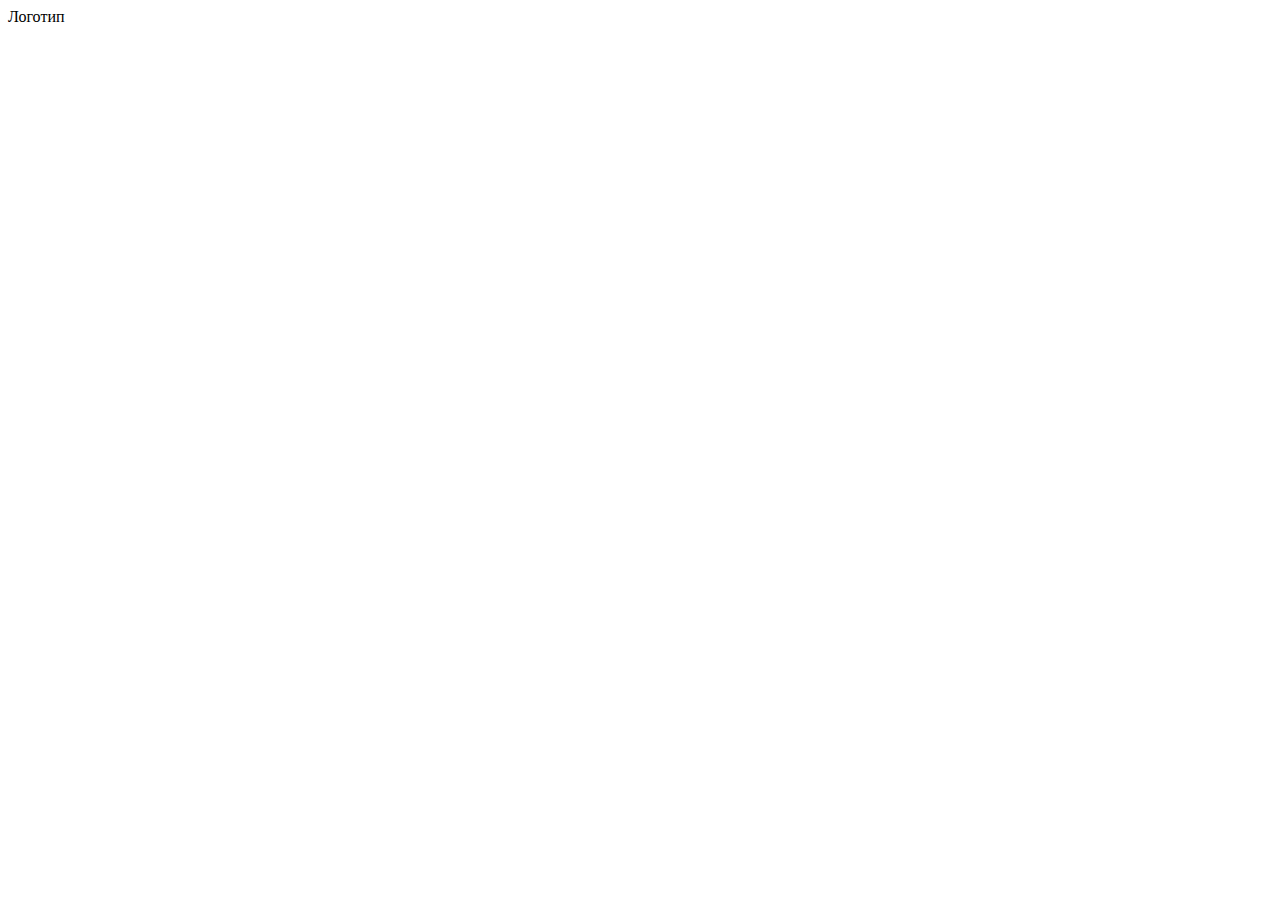
==== boilerplate/index.html @ b795e557 "boilerplate ready" ====
<!DOCTYPE html>
<html lang="ru">
<head>
	<title>Boilerplate</title>
	<meta charset="utf-8">
	<meta description="boilerplate code">
	<meta keywords="boilerplate, test">
</head>
<body>
	<div>
		<header>
			<div>Логотип</div>
			<nav></nav>
		</header>
		<main>
			<section></section>
			<section></section>
		</main>
		<footer>
			<div></div>
		</footer>
	</div>	
</body>
</html>
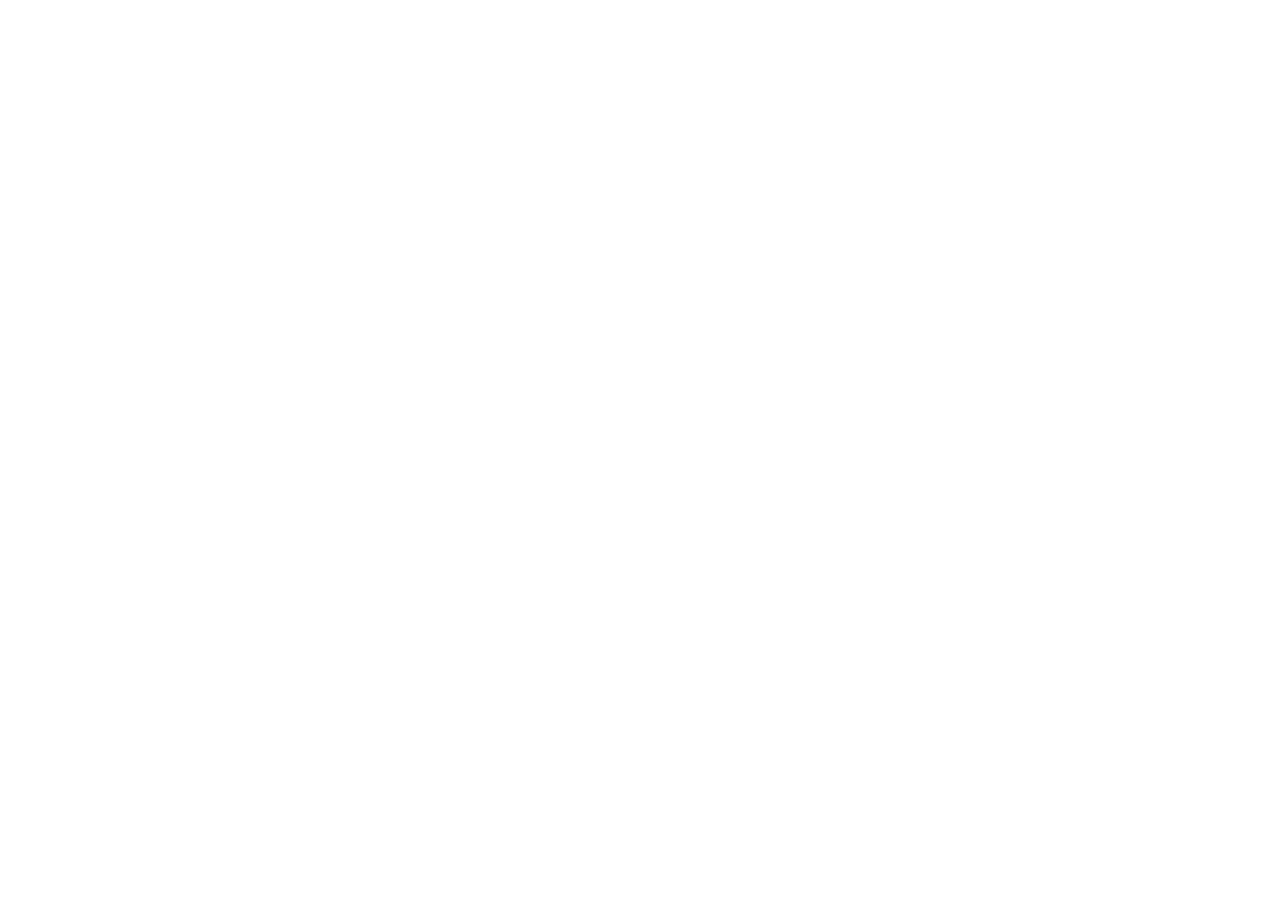
==== commit 6483ba51: "Practice 2 ready" ====
--- a/boilerplate/index.html
+++ b/boilerplate/index.html
@@ -9,7 +9,7 @@
 <body>
 	<div>
 		<header>
-			<div>Логотип</div>
+			<div></div>
 			<nav></nav>
 		</header>
 		<main>
